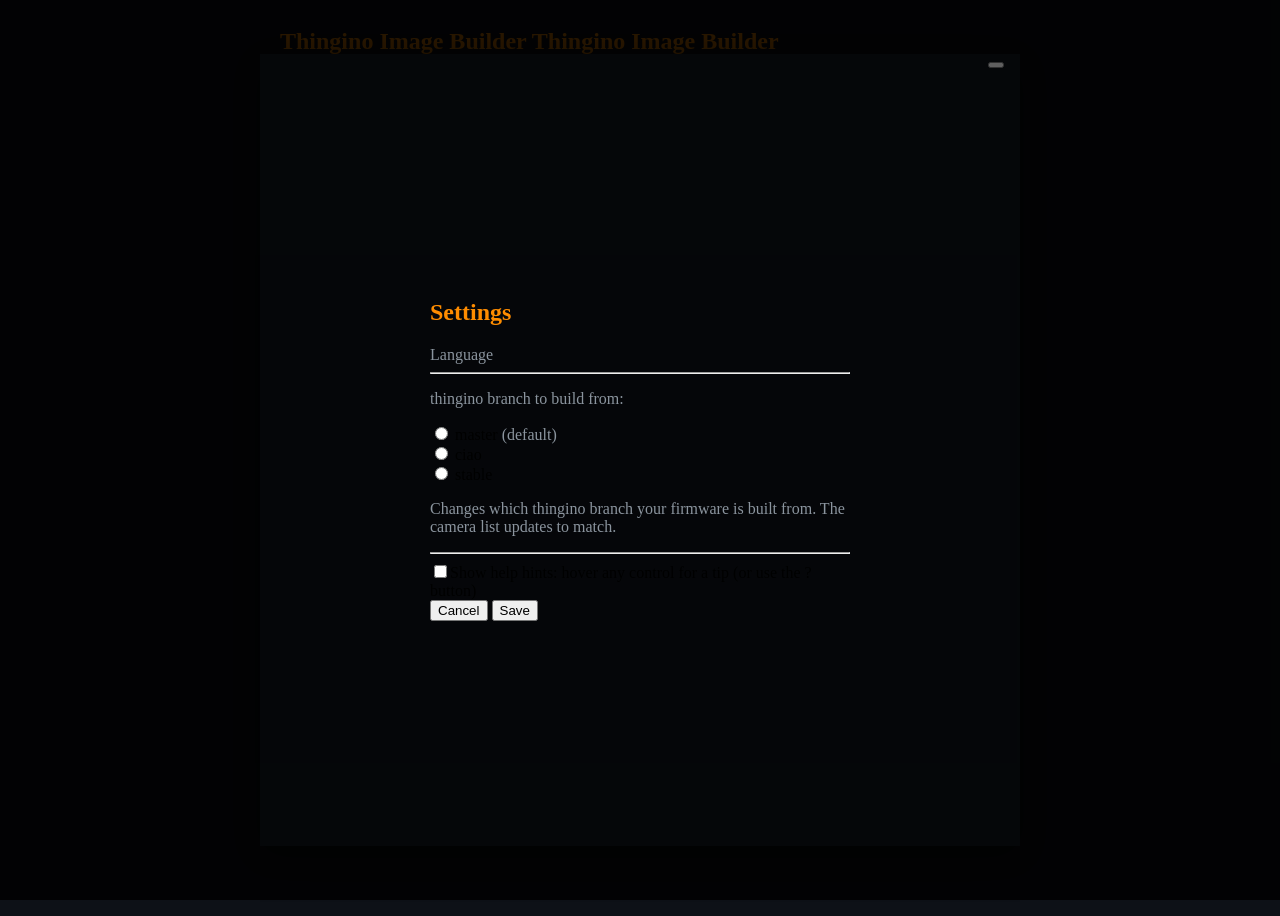
==== web/index.html @ 9d1a66bf "notice: adopt GitHub's five alert levels The banner had info/warning/danger; it now has note/tip/imp" ====
<!DOCTYPE html>
<html lang="en" data-bs-theme="dark">
<head>
  <meta charset="utf-8">
  <meta name="viewport" content="width=device-width, initial-scale=1">
  <!-- Don't cache the page shell, so a redeploy is picked up without a hard reload. GitHub Pages
       ignores these (it serves max-age=600), so the network-first sw.js below is the real fix. -->
  <meta http-equiv="Cache-Control" content="no-cache, no-store, must-revalidate">
  <meta http-equiv="Pragma" content="no-cache">
  <meta http-equiv="Expires" content="0">
  <meta http-equiv="Content-Security-Policy" content="default-src 'self'; script-src 'self'; style-src 'self' 'unsafe-inline'; img-src 'self' data:; font-src 'self'; connect-src 'self' https://*.workers.dev; worker-src 'self'; object-src 'none'; base-uri 'none'">
  <script src="sw-register.js"></script>
  <title data-i18n="page_title">thingino · Image Builder</title>
  <link rel="icon" type="image/svg+xml" href="favicon.svg">
  <link rel="icon" type="image/x-icon" href="favicon.ico">
  <link href="vendor/bootstrap.min.css" rel="stylesheet">
  <link href="vendor/bootstrap-icons.min.css" rel="stylesheet">
  <link href="vendor/montserrat.css" rel="stylesheet">
  <link href="rtl.css" rel="stylesheet">
  <style>
    :root { --bs-font-sans-serif: "Montserrat", sans-serif; }
    body { min-height:100vh; display:flex; flex-direction:column; align-items:center; background:#0d1117; }
    .builder-card { width:100%; max-width:720px; }
    .card-title { color: darkorange !important; }
    code { color: darkorange; }
    .btn-thingino { background:#ff8c00; border-color:#ff8c00; color:#0d1117; font-weight:600; }
    .btn-thingino:hover, .btn-thingino:focus { background:#ff9e2c; border-color:#ff9e2c; color:#0d1117; }
    .muted { color:#8b949e !important; }
    /* Bootstrap has no purple, so the "important" notice level brings its own (GitHub's,
       since the levels are its alert types). It goes through Bootstrap's own alert
       variables, so the box is identical to the stock variants next to it. */
    .alert-purple { --bs-alert-color:#c8a2ff; --bs-alert-bg:#241a35; --bs-alert-border-color:#4b357a; }
    @media (max-width:576px){ body{ padding:.5rem !important; } }
    /* Opt-in help balloons (toggled by the ? button / Settings; off by default) */
    body.help-on [data-help] { cursor: help; }
    #btn-help.help-active { color:#fff; background-color:#6c757d; border-color:#6c757d; }
    .help-balloon { position:fixed; z-index:1100; max-width:260px; background:#fffdf0; color:#1a1a1a; border:1px solid #c9bfa0; border-radius:12px; padding:.5rem .7rem; font-size:.8rem; line-height:1.35; box-shadow:0 5px 16px rgba(0,0,0,.28); pointer-events:none; opacity:0; transform:translateY(4px); transition:opacity .12s ease, transform .12s ease; }
    .help-balloon.show { opacity:1; transform:translateY(0); }
    .help-balloon::before { content:""; position:absolute; top:-7px; left:18px; width:12px; height:12px; background:#fffdf0; border-left:1px solid #c9bfa0; border-top:1px solid #c9bfa0; transform:rotate(45deg); }
    .help-balloon.above::before { top:auto; bottom:-7px; border-left:0; border-top:0; border-right:1px solid #c9bfa0; border-bottom:1px solid #c9bfa0; }
  </style>
</head>
<body class="p-3">
  <div class="builder-card">
    <div class="card mb-3">
      <div class="card-header d-flex align-items-center gap-2 flex-wrap">
        <h2 class="card-title mb-0 fs-5" style="white-space:nowrap;overflow:hidden;text-overflow:ellipsis;min-width:0;">
          <i class="bi bi-cpu me-1"></i><span class="d-none d-sm-inline" data-i18n="header_full"> Thingino Image Builder</span><span class="d-sm-none" data-i18n="header_short"> Thingino Image Builder</span>
        </h2>
        <div class="ms-auto d-flex align-items-center gap-2">
          <a id="commit-badge" class="badge bg-info-subtle text-info border border-info-subtle text-decoration-none d-none" target="_blank" rel="noopener" title="thingino commit being built" data-i18n-title="commit_badge_title" data-help="help_commit"></a>
          <button id="btn-help" class="btn btn-sm btn-outline-secondary py-0 px-1" data-i18n-title="help_help" data-help="help_help"><i class="bi bi-question-lg"></i></button>
          <button id="settings-btn" class="btn btn-sm btn-outline-secondary py-0 px-1" title="Settings" data-i18n-title="gear_title" data-help="help_settings"><i class="bi bi-gear"></i></button>
        </div>
      </div>

      <div class="card-body">
        <div id="stats" class="small muted mb-3" data-help="help_stats"><span class="spinner-border spinner-border-sm me-1"></span><span data-i18n="connecting">Connecting…</span></div>
        <!-- Admin-posted notice, above the maintenance banner: it explains, the banner blocks. -->
        <div id="notice" class="alert py-2 small d-none"></div>
        <div id="banner" class="alert alert-warning py-2 small d-none"></div>

        <div id="picker">
          <!-- Share-link problems (unknown branch, camera not on this branch): filled by app.js -->
          <div id="linkmsg" class="alert alert-warning py-2 small d-none"></div>
          <label class="form-label small muted mb-1" for="board" data-i18n="camera_label">Camera defconfig</label>
          <div class="input-group">
            <input id="board" type="text" list="boards" class="form-control" autocomplete="off" spellcheck="false" placeholder="start typing, e.g. atom_cam2…" data-i18n-ph="board_placeholder" data-help="help_board">
            <datalist id="boards"></datalist>
            <button id="go" class="btn btn-thingino" disabled data-help="help_build"><i class="bi bi-hammer me-1"></i><span data-i18n="build_btn">Build</span></button>
          </div>
          <div class="d-flex align-items-center gap-2 mt-3">
            <div class="form-text muted my-0" id="hint" data-i18n="loading_cameras">Loading camera list…</div>
            <button id="share" class="btn btn-outline-secondary btn-sm py-0 flex-shrink-0" disabled data-help="help_share"><i class="bi bi-link-45deg me-1"></i><span data-i18n="share_btn">Copy link</span></button>
          </div>
        </div>

        <div id="mybuild" class="d-none mt-1"></div>
      </div>

      <div class="card-footer small muted" id="footer-limits"><!-- filled by app.js from live /api/stats limits --></div>
    </div>
  </div>

  <p class="mt-2 small text-center muted">
    <a href="https://github.com/thingino/thingino-image-builder" target="_blank" class="link-secondary text-decoration-none" data-i18n="footer_link">thingino image builder</a> <span id="version"></span> · <a href="privacy.html" id="privacy-link" class="link-secondary text-decoration-none"><span data-i18n="privacy_link">privacy</span></a> · <a href="admin.html" class="link-secondary text-decoration-none"><i class="bi bi-shield-lock me-1"></i><span data-i18n="admin_link">admin</span></a>
  </p>

  <!-- Privacy policy in an overlay: the content stays privacy.html (deep-linkable, single
       source), loaded lazily into an iframe on first open. ?embed=1 hides the page's own
       back-link chrome; the plain URL keeps working standalone. -->
  <div id="privacy-overlay" class="d-none" style="position:fixed;inset:0;background:rgba(0,0,0,.6);z-index:1050;display:flex;align-items:center;justify-content:center;padding:1rem;">
    <!-- No card of our own around the iframe: the page inside already renders one, and
         wrapping it produced a window-in-a-window. In embed mode that inner card goes
         edge-to-edge, so it IS the dialog; only the close button floats above it. -->
    <div style="position:relative;width:100%;max-width:760px;height:88vh;">
      <button type="button" id="privacy-close" class="btn-close btn-close-white" style="position:absolute;top:.5rem;right:1rem;z-index:2"></button>
      <iframe id="privacy-frame" title="Privacy Policy" style="border:0;width:100%;height:100%;background:#0d1117;border-radius:var(--bs-border-radius);box-shadow:0 .5rem 2rem rgba(0,0,0,.6);"></iframe>
    </div>
  </div>

  <div id="settings-overlay" class="d-none" style="position:fixed;inset:0;background:rgba(0,0,0,.6);z-index:1050;display:flex;align-items:center;justify-content:center;padding:1rem;">
    <div class="card" style="width:100%;max-width:420px;">
      <div class="card-header d-flex align-items-center gap-2">
        <h2 class="card-title mb-0 fs-6"><i class="bi bi-gear me-1"></i> <span data-i18n="settings_title">Settings</span></h2>
      </div>
      <div class="card-body">
        <div class="d-flex align-items-center gap-2 mb-3">
          <label class="small muted mb-0" data-i18n="settings_lang">Language</label>
          <span id="lang-slot" data-help="help_lang"></span>
        </div>
        <hr class="my-2">
        <p class="small muted mb-2" data-i18n="branch_label">thingino branch to build from:</p>
        <div class="form-check" data-help="help_branch">
          <input class="form-check-input branch-radio" type="radio" name="branch" id="branch-master" value="master">
          <label class="form-check-label" for="branch-master">master <span class="small muted" data-i18n="branch_default">(default)</span></label>
        </div>
        <div class="form-check" data-help="help_branch">
          <input class="form-check-input branch-radio" type="radio" name="branch" id="branch-ciao" value="ciao">
          <label class="form-check-label" for="branch-ciao">ciao</label>
        </div>
        <div class="form-check" data-help="help_branch">
          <input class="form-check-input branch-radio" type="radio" name="branch" id="branch-stable" value="stable">
          <label class="form-check-label" for="branch-stable">stable</label>
        </div>
        <p class="small muted mt-3 mb-0" data-i18n="branch_note">Changes which thingino branch your firmware is built from. The camera list updates to match.</p>
        <hr class="my-2"><div class="form-check form-switch"><input class="form-check-input" type="checkbox" id="setting-help"><label class="form-check-label small" for="setting-help" data-i18n="setting_help_label">Show help hints: hover any control for a tip (or use the ? button)</label></div>
      </div>
      <div class="card-footer d-flex justify-content-end gap-2">
        <button id="settings-cancel" class="btn btn-outline-secondary btn-sm" data-i18n="btn_cancel">Cancel</button>
        <button id="settings-save" class="btn btn-outline-primary btn-sm" data-i18n="btn_save">Save</button>
      </div>
    </div>
  </div>

  <script src="vendor/bootstrap.bundle.min.js"></script>
  <script src="i18n.js"></script>
  <script src="i18n-idx-en.js"></script>
  <script src="i18n-idx-es.js"></script>
  <script src="i18n-idx-fr.js"></script>
  <script src="i18n-idx-de.js"></script>
  <script src="i18n-idx-zh-CN.js"></script>
  <script src="i18n-idx-pt.js"></script>
  <script src="i18n-idx-ru.js"></script>
  <script src="i18n-idx-ja.js"></script>
  <script src="i18n-idx-it.js"></script>
  <script src="i18n-idx-nl.js"></script>
  <script src="i18n-idx-pl.js"></script>
  <script src="i18n-idx-tr.js"></script>
  <script src="i18n-idx-uk.js"></script>
  <script src="i18n-idx-ar.js"></script>
  <script src="i18n-idx-ko.js"></script>
  <script src="config.js"></script>
  <script src="privacy-modal.js"></script>
  <script src="app.js"></script>
</body>
</html>
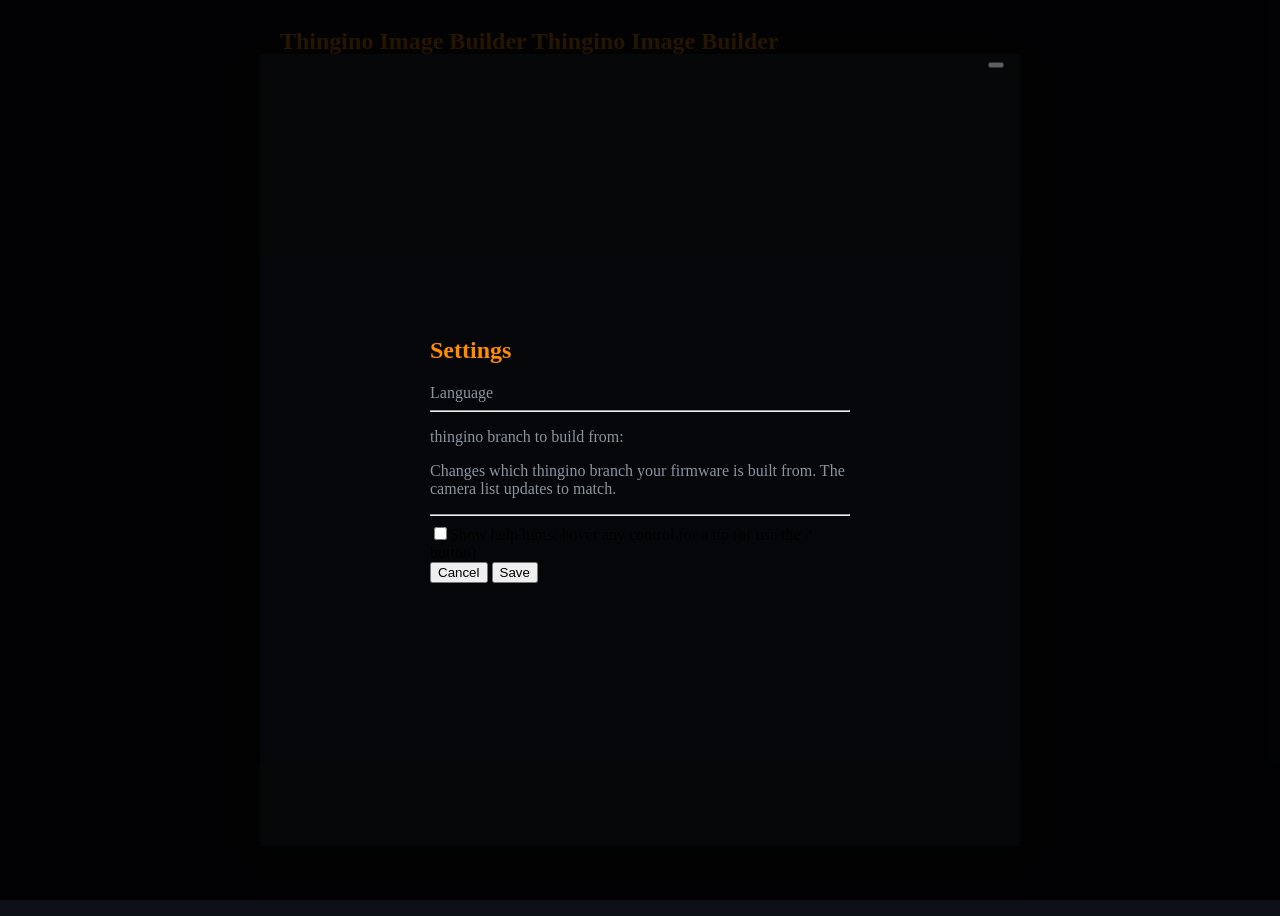
==== commit 7b43f0f9: "web: build the branch picker from the API, add the admin card The three radios were markup, so the p" ====
--- a/web/index.html
+++ b/web/index.html
@@ -30,6 +30,25 @@
        since the levels are its alert types). It goes through Bootstrap's own alert
        variables, so the box is identical to the stock variants next to it. */
     .alert-purple { --bs-alert-color:#c8a2ff; --bs-alert-bg:#241a35; --bs-alert-border-color:#4b357a; }
+    /* Notice pulse. The border beats every 10s; once a minute a band of light crosses with
+       it. 60s is exactly six 10s beats and both loops start together, so every sixth beat
+       coincides on its own, with nothing synchronising them. Both endpoint colours come from
+       the level's own alert variables, so all five levels pulse in their own colour.
+       The percentages keep the ramp at 1.8s and its peak at 0.75s, where the band's centre
+       crosses, so retiming the beat does not pull the two halves apart. */
+    @keyframes notice-edge {
+      0%, 18%, 100% { border-color: var(--bs-alert-border-color); }
+      7.5%          { border-color: currentColor; }
+    }
+    /* The sweep's geometry lives in custom properties so rtl.css can mirror it by flipping
+       three values, instead of restating the keyframes and the animation. */
+    @keyframes notice-sheen {
+      0%          { background-position: var(--sweep-from) 0; }
+      2.5%, 100%  { background-position: var(--sweep-to) 0; }
+    }
+    #notice.pulse { --sweep-angle:100deg; --sweep-from:-150%; --sweep-to:250%; background-image:linear-gradient(var(--sweep-angle),transparent 42%,color-mix(in srgb,currentColor 16%,transparent) 50%,transparent 58%); background-size:250% 100%; background-repeat:no-repeat; background-position:var(--sweep-from) 0; animation:notice-edge 10s ease-in-out infinite, notice-sheen 60s linear infinite; }
+    /* What Bootstrap does to every animation it ships, and the notice must read fine without it. */
+    @media (prefers-reduced-motion:reduce) { #notice.pulse { animation:none; } }
     @media (max-width:576px){ body{ padding:.5rem !important; } }
     /* Opt-in help balloons (toggled by the ? button / Settings; off by default) */
     body.help-on [data-help] { cursor: help; }
@@ -111,18 +130,10 @@
         </div>
         <hr class="my-2">
         <p class="small muted mb-2" data-i18n="branch_label">thingino branch to build from:</p>
-        <div class="form-check" data-help="help_branch">
-          <input class="form-check-input branch-radio" type="radio" name="branch" id="branch-master" value="master">
-          <label class="form-check-label" for="branch-master">master <span class="small muted" data-i18n="branch_default">(default)</span></label>
-        </div>
-        <div class="form-check" data-help="help_branch">
-          <input class="form-check-input branch-radio" type="radio" name="branch" id="branch-ciao" value="ciao">
-          <label class="form-check-label" for="branch-ciao">ciao</label>
-        </div>
-        <div class="form-check" data-help="help_branch">
-          <input class="form-check-input branch-radio" type="radio" name="branch" id="branch-stable" value="stable">
-          <label class="form-check-label" for="branch-stable">stable</label>
-        </div>
+        <!-- Filled by app.js. Which branches are offered is an admin setting delivered on
+             /api/stats, so the page cannot know them at deploy time; the list it last saw
+             is cached, so this is populated before the first poll of a return visit. -->
+        <div id="branch-list"></div>
         <p class="small muted mt-3 mb-0" data-i18n="branch_note">Changes which thingino branch your firmware is built from. The camera list updates to match.</p>
         <hr class="my-2"><div class="form-check form-switch"><input class="form-check-input" type="checkbox" id="setting-help"><label class="form-check-label small" for="setting-help" data-i18n="setting_help_label">Show help hints: hover any control for a tip (or use the ? button)</label></div>
       </div>
--- a/web/rtl.css
+++ b/web/rtl.css
@@ -0,0 +1,40 @@
+/* Right-to-left support (Arabic, and any future he/fa/ur).
+ *
+ * The vendored bootstrap.min.css is the LTR build, so its directional margin
+ * utilities (ms-* and me-*) compile to physical left/right and do NOT flip under
+ * dir="rtl". i18n.js sets <html dir="rtl"> for RTL languages; here we mirror
+ * the handful of directional utilities the UI actually uses.
+ *
+ * Never write the pair "ms-*" "/" inside these comments: that closes the comment
+ * early and the parser's error recovery then eats the rule below it. It did exactly
+ * that to .me-1 from the commit that added this file until 2026-07-29. */
+
+[dir="rtl"] .me-1 { margin-right: 0 !important; margin-left: .25rem !important; }
+[dir="rtl"] .me-2 { margin-right: 0 !important; margin-left: .5rem !important; }
+[dir="rtl"] .ms-1 { margin-left: 0 !important; margin-right: .25rem !important; }
+[dir="rtl"] .ms-auto { margin-left: 0 !important; margin-right: auto !important; }
+
+/* Checkboxes / radios (settings panel, admin forms) move to the right edge. */
+[dir="rtl"] .form-check { padding-left: 0; padding-right: 1.5em; }
+[dir="rtl"] .form-check .form-check-input { float: right; margin-left: 0; margin-right: -1.5em; }
+
+/* Bootstrap toggle switch (help-hints toggle). */
+[dir="rtl"] .form-switch { padding-left: 0; padding-right: 2.5em; }
+[dir="rtl"] .form-switch .form-check-input { float: right; margin-left: 0; margin-right: -2.5em; }
+
+/* Input groups (the camera box + Build button) reverse order visually via flex,
+ * which Bootstrap already handles; just fix the button corner rounding side. */
+[dir="rtl"] .input-group > :not(:first-child) { border-radius: .375rem 0 0 .375rem; }
+[dir="rtl"] .input-group > :first-child { border-radius: 0 .375rem .375rem 0; }
+
+/* The notice banner's light sweep travels with the text, so it crosses right to left
+ * here. Mirroring means both the direction of travel and the band's lean: 260deg is
+ * 100deg reflected about the vertical (360 - 100), verified against the same band
+ * flipped with scaleX(-1). Only these three custom properties change; the keyframes
+ * and the animation itself stay single-sourced in index.html. The border half of the
+ * pulse needs nothing, border-color has no direction. */
+[dir="rtl"] #notice.pulse { --sweep-angle: 260deg; --sweep-from: 250%; --sweep-to: -150%; }
+
+/* Technical Latin tokens (defconfig, build id, commit, URLs) stay LTR so they
+ * read correctly embedded in RTL sentences. */
+[dir="rtl"] code, [dir="rtl"] #version, [dir="rtl"] #commit-badge { direction: ltr; unicode-bidi: isolate; }
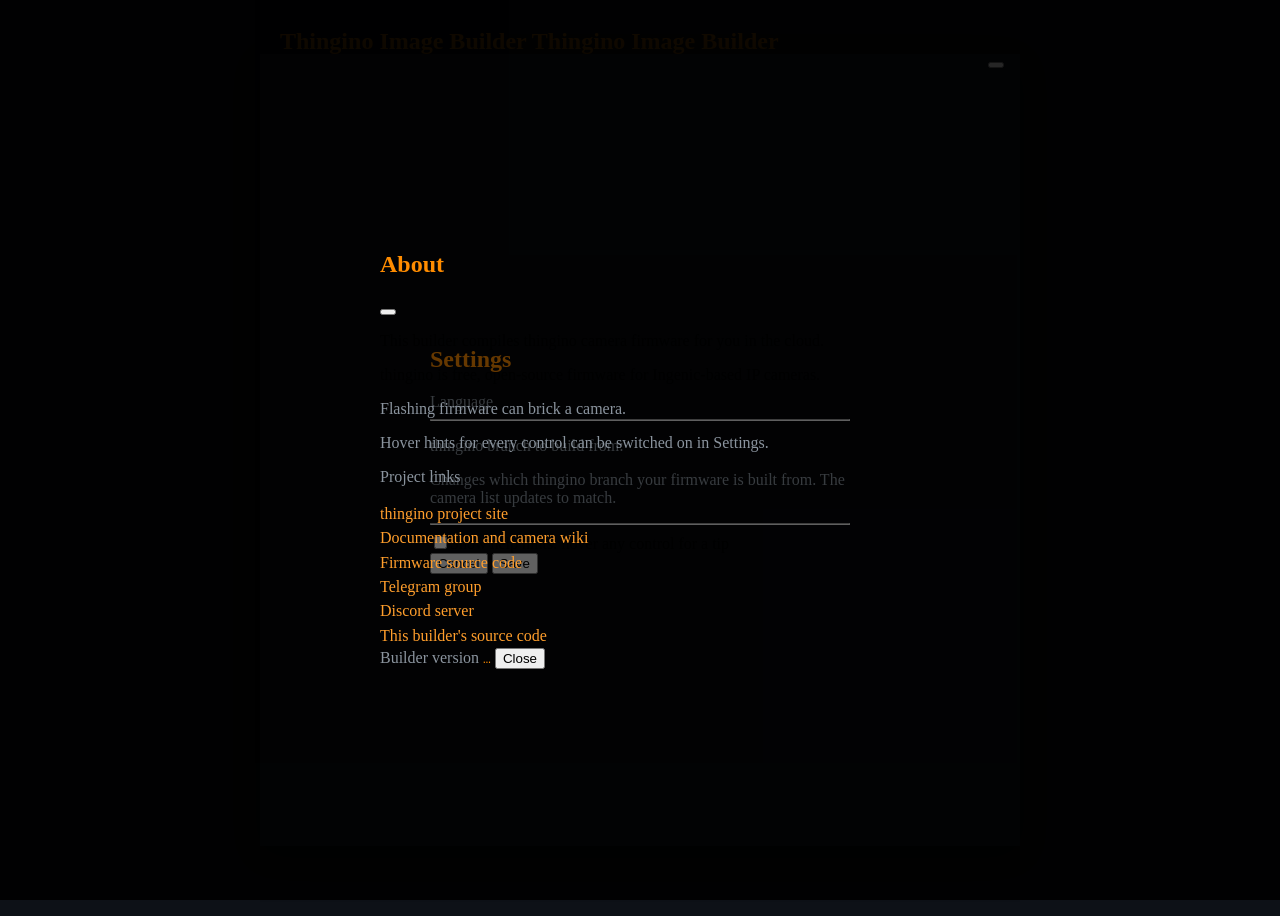
==== commit d7c4e845: "web: replace the help-hints button with an About dialog The header's ? now opens an About window: wh" ====
--- a/web/index.html
+++ b/web/index.html
@@ -50,9 +50,11 @@
     /* What Bootstrap does to every animation it ships, and the notice must read fine without it. */
     @media (prefers-reduced-motion:reduce) { #notice.pulse { animation:none; } }
     @media (max-width:576px){ body{ padding:.5rem !important; } }
-    /* Opt-in help balloons (toggled by the ? button / Settings; off by default) */
+    /* Opt-in help balloons (toggled in Settings; off by default) */
     body.help-on [data-help] { cursor: help; }
-    #btn-help.help-active { color:#fff; background-color:#6c757d; border-color:#6c757d; }
+    /* About dialog: links carry the project's orange, like privacy.html's do. */
+    .about-link { color:#ff9e2c; text-decoration:none; display:block; padding:.2rem 0; }
+    .about-link:hover, .about-link:focus { text-decoration:underline; }
     .help-balloon { position:fixed; z-index:1100; max-width:260px; background:#fffdf0; color:#1a1a1a; border:1px solid #c9bfa0; border-radius:12px; padding:.5rem .7rem; font-size:.8rem; line-height:1.35; box-shadow:0 5px 16px rgba(0,0,0,.28); pointer-events:none; opacity:0; transform:translateY(4px); transition:opacity .12s ease, transform .12s ease; }
     .help-balloon.show { opacity:1; transform:translateY(0); }
     .help-balloon::before { content:""; position:absolute; top:-7px; left:18px; width:12px; height:12px; background:#fffdf0; border-left:1px solid #c9bfa0; border-top:1px solid #c9bfa0; transform:rotate(45deg); }
@@ -68,7 +70,7 @@
         </h2>
         <div class="ms-auto d-flex align-items-center gap-2">
           <a id="commit-badge" class="badge bg-info-subtle text-info border border-info-subtle text-decoration-none d-none" target="_blank" rel="noopener" title="thingino commit being built" data-i18n-title="commit_badge_title" data-help="help_commit"></a>
-          <button id="btn-help" class="btn btn-sm btn-outline-secondary py-0 px-1" data-i18n-title="help_help" data-help="help_help"><i class="bi bi-question-lg"></i></button>
+          <button id="btn-about" class="btn btn-sm btn-outline-secondary py-0 px-1" data-i18n-title="about_title" data-help="help_about"><i class="bi bi-info-lg"></i></button>
           <button id="settings-btn" class="btn btn-sm btn-outline-secondary py-0 px-1" title="Settings" data-i18n-title="gear_title" data-help="help_settings"><i class="bi bi-gear"></i></button>
         </div>
       </div>
@@ -135,11 +137,42 @@
              is cached, so this is populated before the first poll of a return visit. -->
         <div id="branch-list"></div>
         <p class="small muted mt-3 mb-0" data-i18n="branch_note">Changes which thingino branch your firmware is built from. The camera list updates to match.</p>
-        <hr class="my-2"><div class="form-check form-switch"><input class="form-check-input" type="checkbox" id="setting-help"><label class="form-check-label small" for="setting-help" data-i18n="setting_help_label">Show help hints: hover any control for a tip (or use the ? button)</label></div>
+        <hr class="my-2"><div class="form-check form-switch"><input class="form-check-input" type="checkbox" id="setting-help"><label class="form-check-label small" for="setting-help" data-i18n="setting_help_label">Show help hints: hover any control for a tip</label></div>
       </div>
       <div class="card-footer d-flex justify-content-end gap-2">
         <button id="settings-cancel" class="btn btn-outline-secondary btn-sm" data-i18n="btn_cancel">Cancel</button>
         <button id="settings-save" class="btn btn-outline-primary btn-sm" data-i18n="btn_save">Save</button>
+      </div>
+    </div>
+  </div>
+
+  <!-- About: what this thing is, plus where the project lives. Static markup rather than a
+       page of its own in an iframe (privacy.html's arrangement), because every string here
+       is already carried by the index dictionaries, so I18N.apply() translates it in place
+       and a language switch re-renders it with the rest of the page. -->
+  <div id="about-overlay" class="d-none" style="position:fixed;inset:0;background:rgba(0,0,0,.6);z-index:1050;display:flex;align-items:center;justify-content:center;padding:1rem;">
+    <div class="card" style="width:100%;max-width:520px;max-height:88vh;">
+      <div class="card-header d-flex align-items-center gap-2">
+        <h2 class="card-title mb-0 fs-6"><i class="bi bi-info-circle me-1"></i> <span data-i18n="about_title">About</span></h2>
+        <button type="button" id="about-close-x" class="btn-close btn-close-white ms-auto"></button>
+      </div>
+      <div class="card-body small" style="overflow-y:auto;">
+        <p data-i18n="about_what">This builder compiles thingino camera firmware for you in the cloud.</p>
+        <p data-i18n="about_project">thingino is free, open-source firmware for Ingenic-based IP cameras.</p>
+        <p class="muted mb-3"><i class="bi bi-exclamation-triangle me-1"></i><span data-i18n="about_caution">Flashing firmware can brick a camera.</span></p>
+        <p class="muted"><i class="bi bi-lightbulb me-1"></i><span data-i18n="about_hints">Hover hints for every control can be switched on in Settings.</span></p>
+        <p class="muted mb-1" data-i18n="about_links">Project links</p>
+        <a class="about-link" href="https://thingino.com/" target="_blank" rel="noopener"><i class="bi bi-globe me-2"></i><span data-i18n="about_site">thingino project site</span></a>
+        <a class="about-link" href="https://github.com/themactep/thingino-firmware/wiki" target="_blank" rel="noopener"><i class="bi bi-journal-text me-2"></i><span data-i18n="about_wiki">Documentation and camera wiki</span></a>
+        <a class="about-link" href="https://github.com/themactep/thingino-firmware" target="_blank" rel="noopener"><i class="bi bi-github me-2"></i><span data-i18n="about_firmware">Firmware source code</span></a>
+        <a class="about-link" href="https://t.me/thingino" target="_blank" rel="noopener"><i class="bi bi-telegram me-2"></i><span data-i18n="about_telegram">Telegram group</span></a>
+        <a class="about-link" href="https://discord.gg/xDmqS944zr" target="_blank" rel="noopener"><i class="bi bi-discord me-2"></i><span data-i18n="about_discord">Discord server</span></a>
+        <a class="about-link" href="https://github.com/thingino/thingino-image-builder" target="_blank" rel="noopener"><i class="bi bi-code-slash me-2"></i><span data-i18n="about_source">This builder's source code</span></a>
+      </div>
+      <div class="card-footer d-flex align-items-center gap-2">
+        <!-- Same string as the footer's version, filled from the same stats response. -->
+        <span class="small muted"><span data-i18n="about_version">Builder version</span> <code id="about-version">…</code></span>
+        <button id="about-close" class="btn btn-outline-secondary btn-sm ms-auto" data-i18n="btn_close">Close</button>
       </div>
     </div>
   </div>
